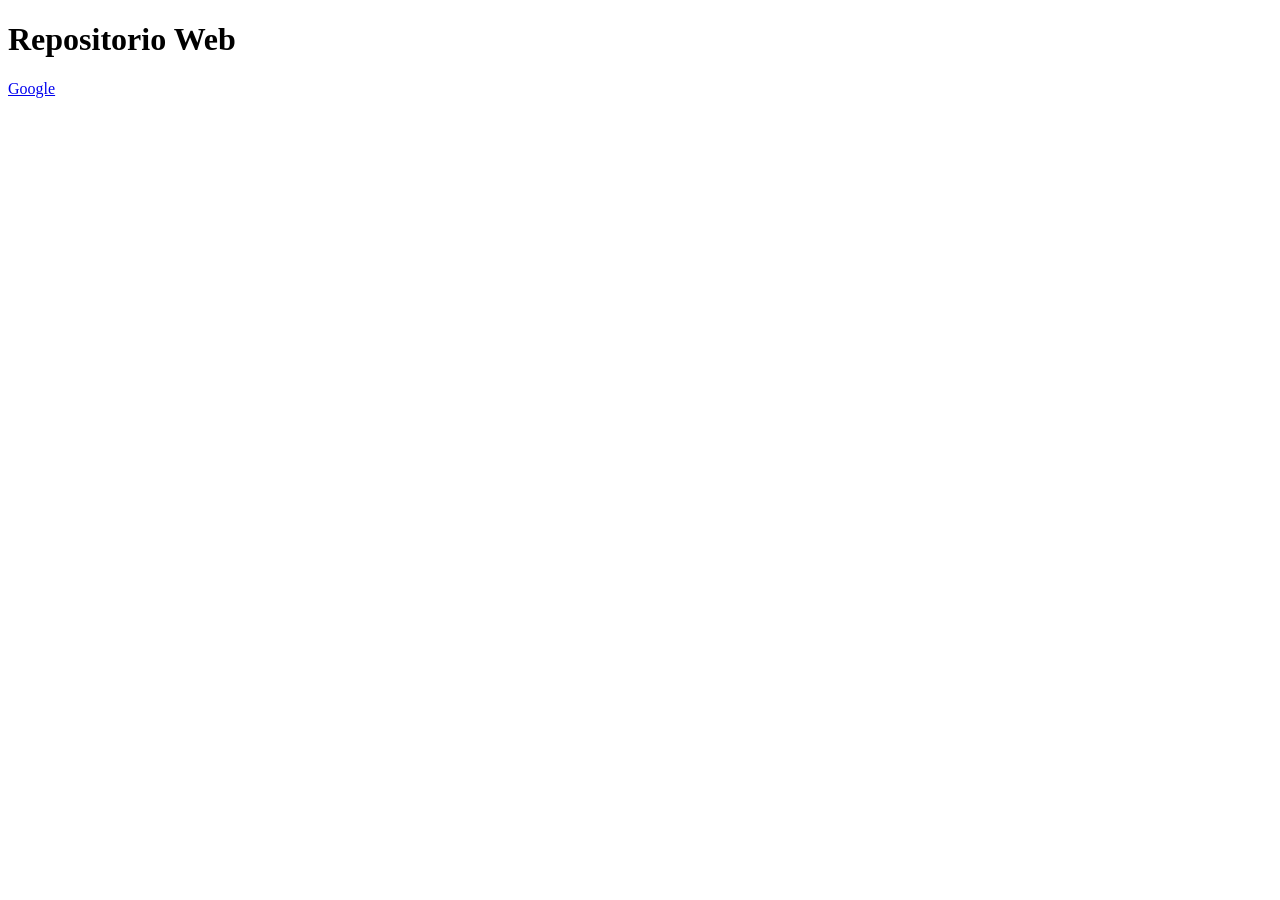
==== index.html @ 925f9207 "inicio 2" ====
<!DOCTYPE html>
<html lang="en">
<head>
  <meta charset="UTF-8">
  <meta name="viewport" content="width=device-width, initial-scale=1.0">
  <title>Repositorio Jesús SNP</title>
</head>
<body>
  <h1> Repositorio Web </h1>
  <a href="http://google.es"> Google </a>
</body>
</html>
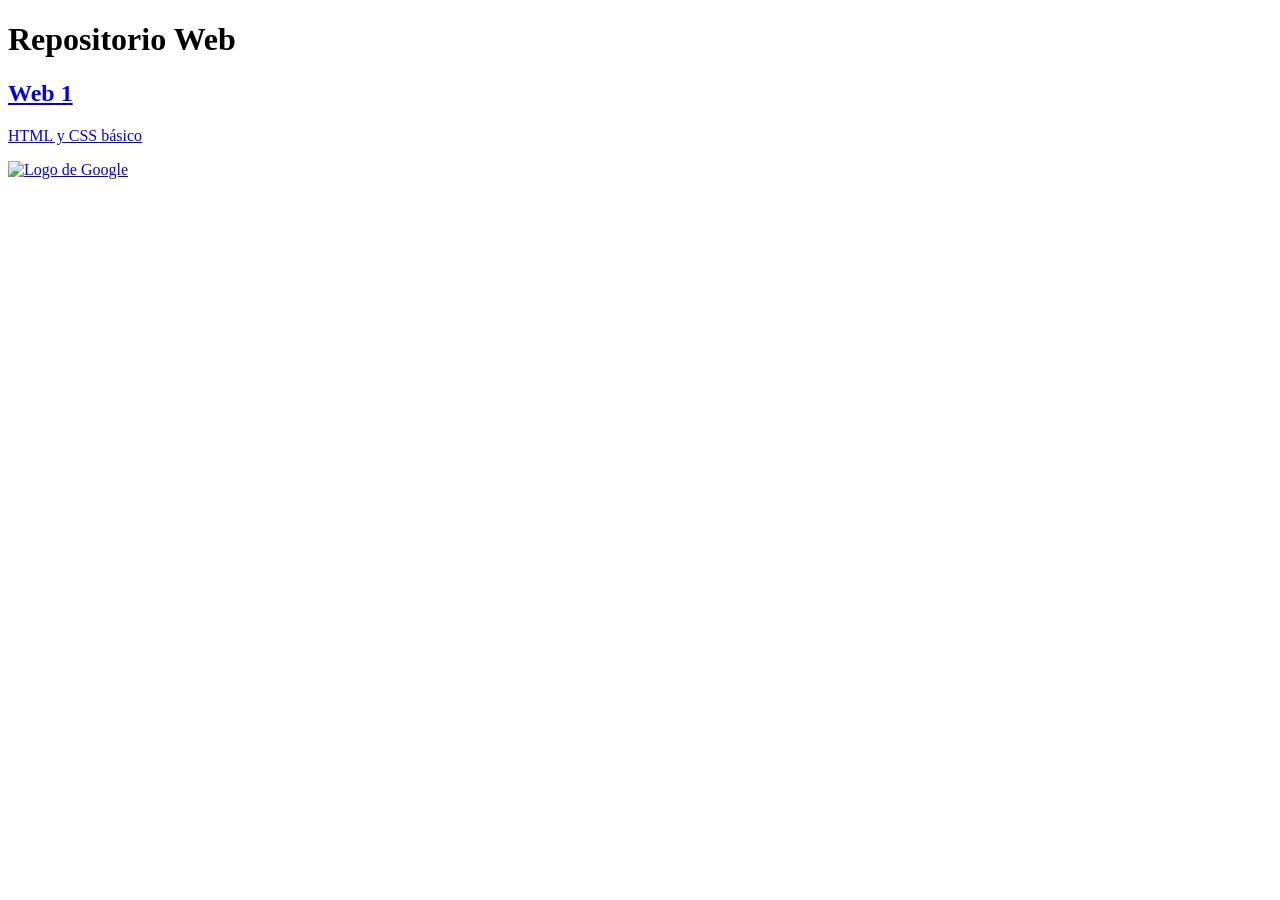
==== commit 2ada32c8: "Update index.html" ====
--- a/index.html
+++ b/index.html
@@ -7,6 +7,10 @@
 </head>
 <body>
   <h1> Repositorio Web </h1>
-  <a href="http://google.es"> Google </a>
+  <a href="https://www.google.com/?hl=es">
+    <h2>Web 1</h2>
+    <p>HTML y CSS básico</p>
+    <img href="https://yt3.googleusercontent.com/6ZXOtv-0G3CEEsqLmdno2viz32rQEKx4EVrZZGwICGvo5qfCtkljMRZAkj-MJeXblFYSIWN9=s900-c-k-c0x00ffffff-no-rj" alt="Logo de Google" />
+  </a>
 </body>
 </html>
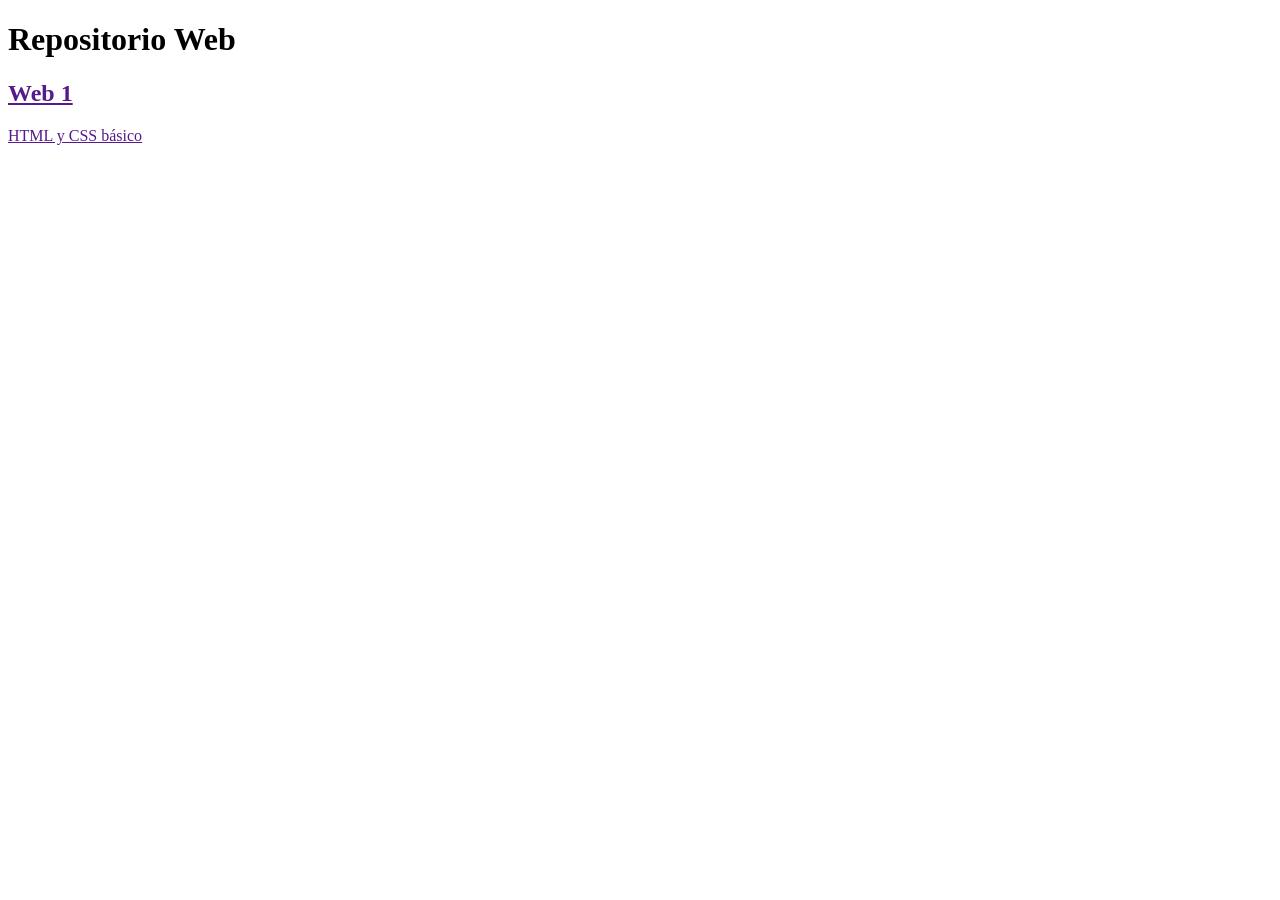
==== commit 8c077b90: "Inicio 3" ====
--- a/index.html
+++ b/index.html
@@ -7,10 +7,9 @@
 </head>
 <body>
   <h1> Repositorio Web </h1>
-  <a href="https://www.google.com/?hl=es">
+  <a href="">
     <h2>Web 1</h2>
     <p>HTML y CSS básico</p>
-    <img href="https://yt3.googleusercontent.com/6ZXOtv-0G3CEEsqLmdno2viz32rQEKx4EVrZZGwICGvo5qfCtkljMRZAkj-MJeXblFYSIWN9=s900-c-k-c0x00ffffff-no-rj" alt="Logo de Google" />
   </a>
 </body>
 </html>
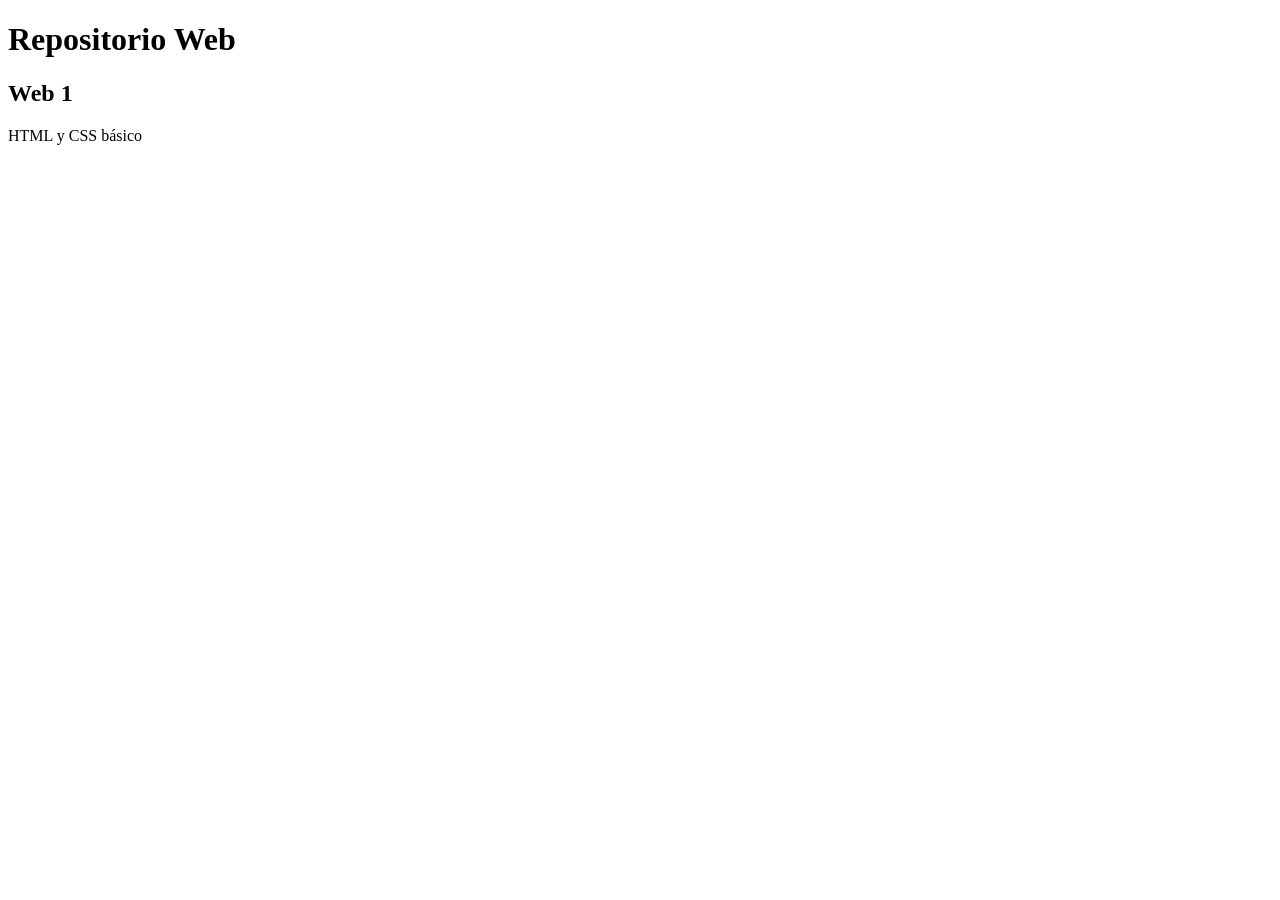
==== commit b3d4a357: "Web vacía Removed empty anchor tag from the HTML body." ====
--- a/index.html
+++ b/index.html
@@ -7,9 +7,7 @@
 </head>
 <body>
   <h1> Repositorio Web </h1>
-  <a href="">
     <h2>Web 1</h2>
     <p>HTML y CSS básico</p>
-  </a>
 </body>
 </html>
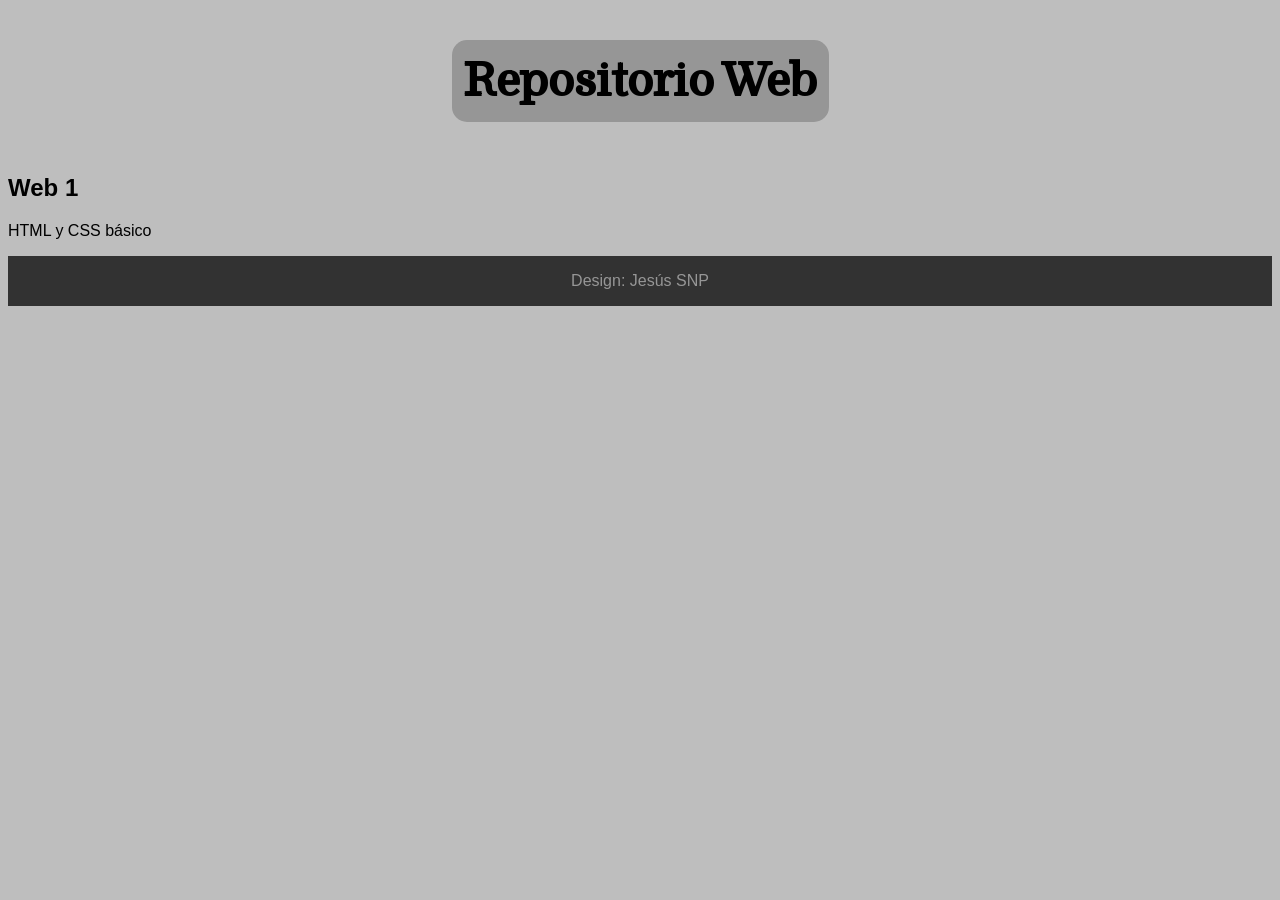
==== commit cc069b9f: "Inicio del CSS" ====
--- a/index.html
+++ b/index.html
@@ -3,11 +3,23 @@
 <head>
   <meta charset="UTF-8">
   <meta name="viewport" content="width=device-width, initial-scale=1.0">
+  <link rel="stylesheet" href="main/estilos.css">
   <title>Repositorio Jesús SNP</title>
 </head>
 <body>
-  <h1> Repositorio Web </h1>
+
+  <header>
+    <h1> Repositorio Web </h1>
+  </header>
+
+  <main>
     <h2>Web 1</h2>
     <p>HTML y CSS básico</p>
+  </main>
+
+  <footer>
+    <p> Design: Jesús SNP  </p>
+  </footer>
+
 </body>
 </html>
--- a/main/estilos.css
+++ b/main/estilos.css
@@ -0,0 +1,41 @@
+@font-face {
+  font-family: "RymanEco";
+  font-display: swap;
+  src:
+    url("RymanEco.woff2") format("woff2"),
+    url("RymanEco_2.woff") format("woff"),
+    url("RymanEco_3.otf") format("truetype");
+}
+
+:root {
+  background-color: rgb(190, 190, 190);
+  font-family: sans-serif;
+
+}
+
+header {
+    display: flex;
+    justify-content: center;
+    align-items: center;
+}
+
+h1 {
+  font-family: "RymanEco", sans-serif;
+  font-size: 3em;
+  padding: 0.25em;
+  border-radius: 15px;
+  text-align: center;
+  background-color: rgb(150, 150, 150);
+}
+
+footer {
+    display: flex;
+    justify-content: center;
+    align-items: center;
+    background-color: rgb(50, 50, 50);
+}
+
+footer p {
+  color: rgb(150, 150, 150);
+}
+}
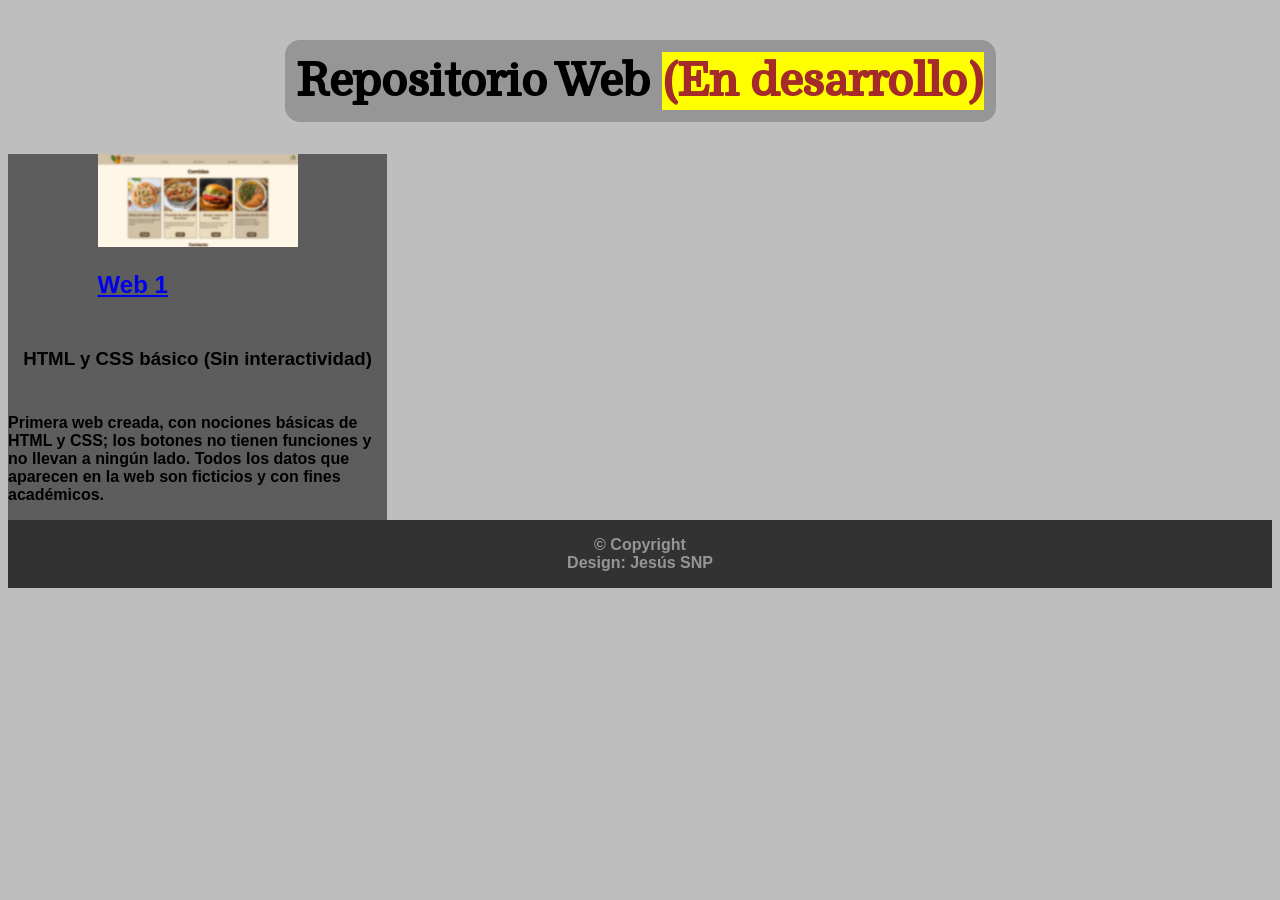
==== commit c389896a: "En desarrollo" ====
--- a/index.html
+++ b/index.html
@@ -9,16 +9,25 @@
 <body>
 
   <header>
-    <h1> Repositorio Web </h1>
+    <h1> Repositorio Web <strong>(En desarrollo)<strong> </h1>
   </header>
 
   <main>
-    <h2>Web 1</h2>
-    <p>HTML y CSS básico</p>
+    <section class="tarjeta">
+      <a href="web_1/index.html">
+      <img src="main/img/web_1.PNG" alt="Imágen de la primera web" width="200" />
+      <h2>Web 1</h2>
+      </a>
+      <h3>HTML y CSS básico (Sin interactividad)</h3>
+
+      <p>Primera web creada, con nociones básicas de HTML y CSS; los botones no tienen funciones y no llevan a ningún lado. Todos los datos que aparecen en la web son ficticios y con fines académicos.</p>
+    </section>
+
   </main>
 
+
   <footer>
-    <p> Design: Jesús SNP  </p>
+    <p> &#169; Copyright <br> Design: Jesús SNP  </p>
   </footer>
 
 </body>
--- a/main/estilos.css
+++ b/main/estilos.css
@@ -10,7 +10,6 @@
 :root {
   background-color: rgb(190, 190, 190);
   font-family: sans-serif;
-
 }
 
 header {
@@ -28,6 +27,33 @@
   background-color: rgb(150, 150, 150);
 }
 
+h1 strong {
+  background-color: yellow;
+  color: brown;
+}
+
+section {
+    display: flex;
+    width: 30%;
+    flex-direction: column;
+    gap: 10px;
+    justify-content: center;
+    align-items: center;
+    background-color: rgb(93, 93, 93);
+}
+}
+
+a {
+    display: flex;
+    width: 30%;
+    flex-direction: column;
+    justify-content: center;
+    align-items: center;
+}
+
+
+
+
 footer {
     display: flex;
     justify-content: center;
@@ -37,5 +63,7 @@
 
 footer p {
   color: rgb(150, 150, 150);
+  text-align: center;
 }
+
 }
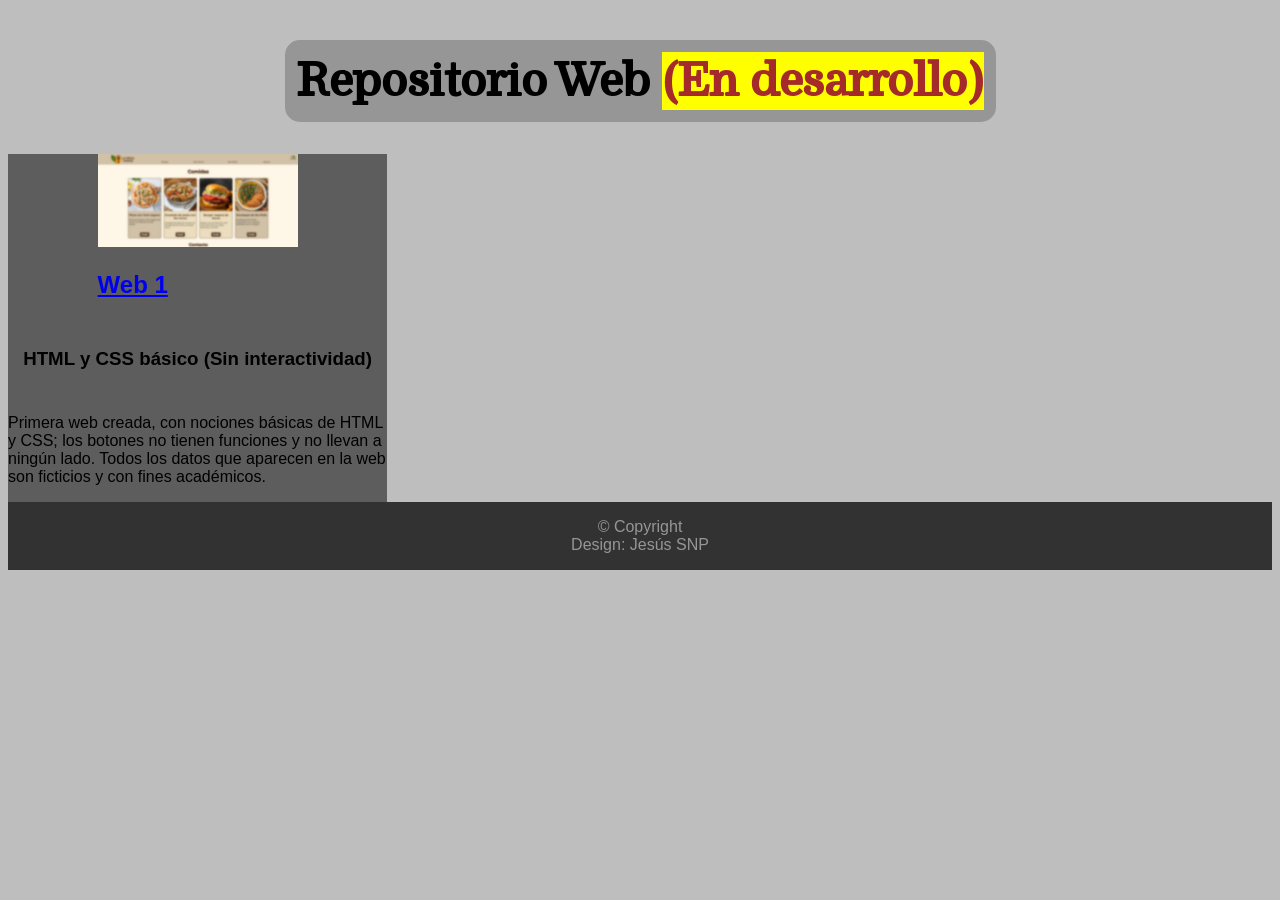
==== commit 33cf35d4: "En desarrollo 1" ====
--- a/index.html
+++ b/index.html
@@ -9,7 +9,7 @@
 <body>
 
   <header>
-    <h1> Repositorio Web <strong>(En desarrollo)<strong> </h1>
+    <h1> Repositorio Web <strong>(En desarrollo)</strong> </h1>
   </header>
 
   <main>
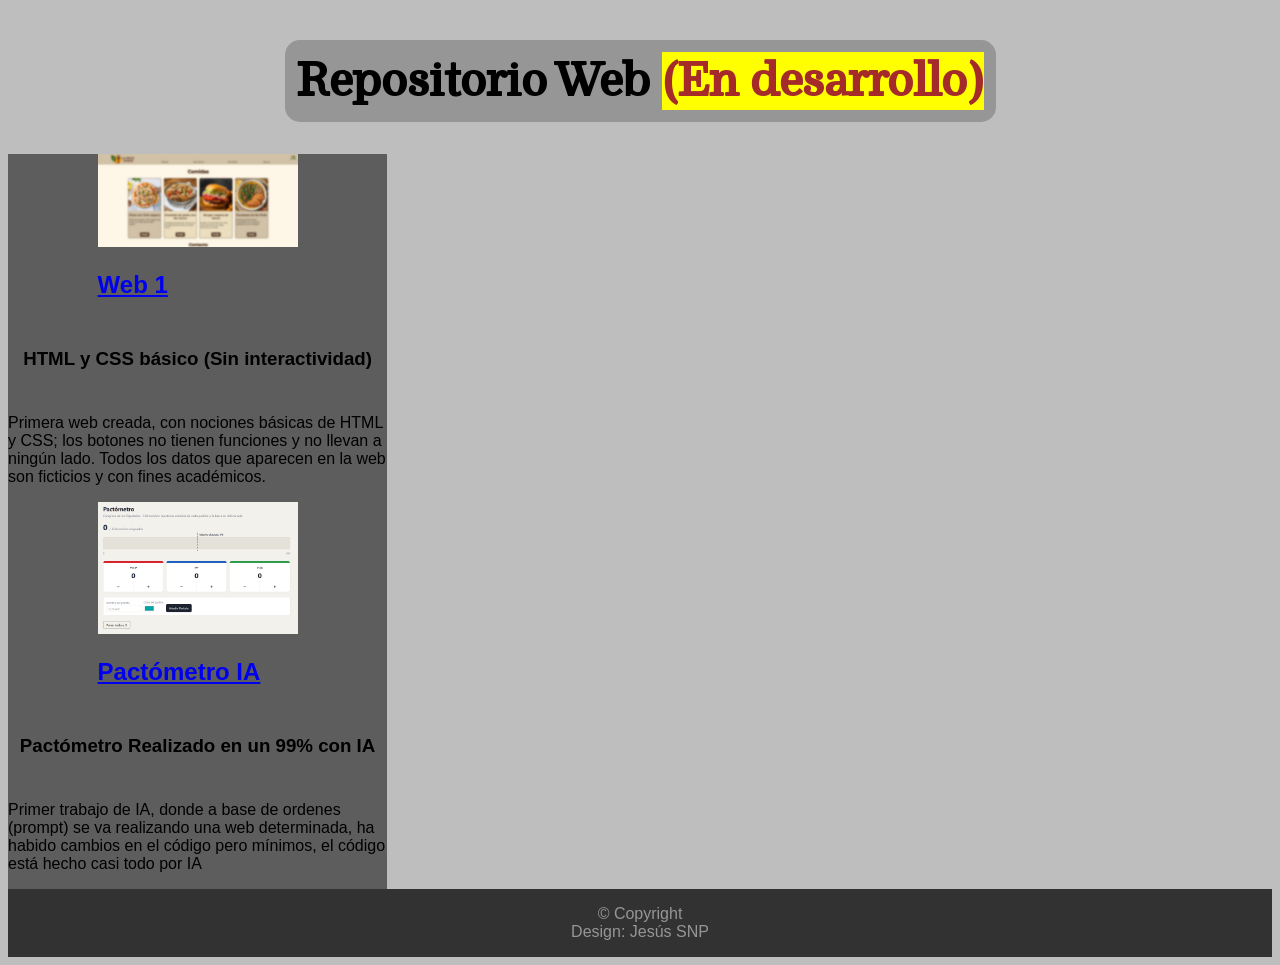
==== commit b891515c: "Versión 2" ====
--- a/index.html
+++ b/index.html
@@ -23,6 +23,16 @@
       <p>Primera web creada, con nociones básicas de HTML y CSS; los botones no tienen funciones y no llevan a ningún lado. Todos los datos que aparecen en la web son ficticios y con fines académicos.</p>
     </section>
 
+        <section class="tarjeta">
+      <a href="pactometro.html">
+      <img src="fotopactometro.png" alt="Imágen de la primera web" width="200" />
+      <h2>Pactómetro IA</h2>
+      </a>
+      <h3>Pactómetro Realizado en un 99% con IA</h3>
+
+      <p>Primer trabajo de IA, donde a base de ordenes (prompt) se va realizando una web determinada, ha habido cambios en el código pero mínimos, el código está hecho casi todo por IA</p>
+    </section>
+
   </main>
 
 
